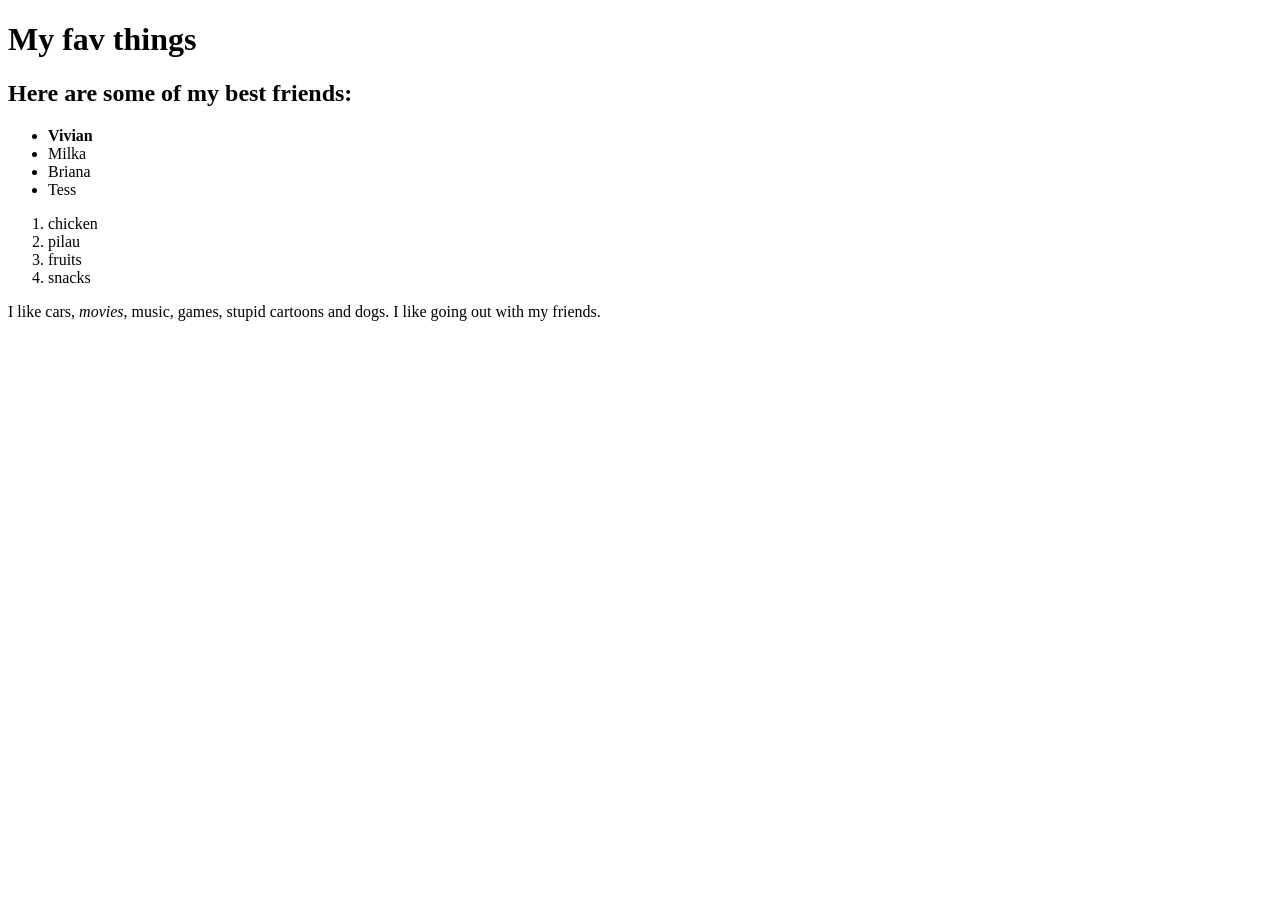
==== my-favorite-things.html @ 37816b22 "add stong and em" ====
<!DOCTYPE html>
<html>
  <head>
    <title>Nellie's fav things</title>
  </head>
  <body>
    <h1>My fav things</h1>
    <h2>Here are some of my best friends:</h2>
    <ul>
      <li><strong>Vivian</strong></li>
      <li>Milka</li>
      <li>Briana</li>
      <li>Tess</li>
    </ul>
    <ol>
      <li>chicken</li>
      <li>pilau</li>
      <li>fruits</li>
      <li>snacks</li>
    </ol>
    <p>I like cars, <em>movies</em>, music, games, stupid cartoons and dogs. I like going out with my friends.</p>
  </body>
</html>
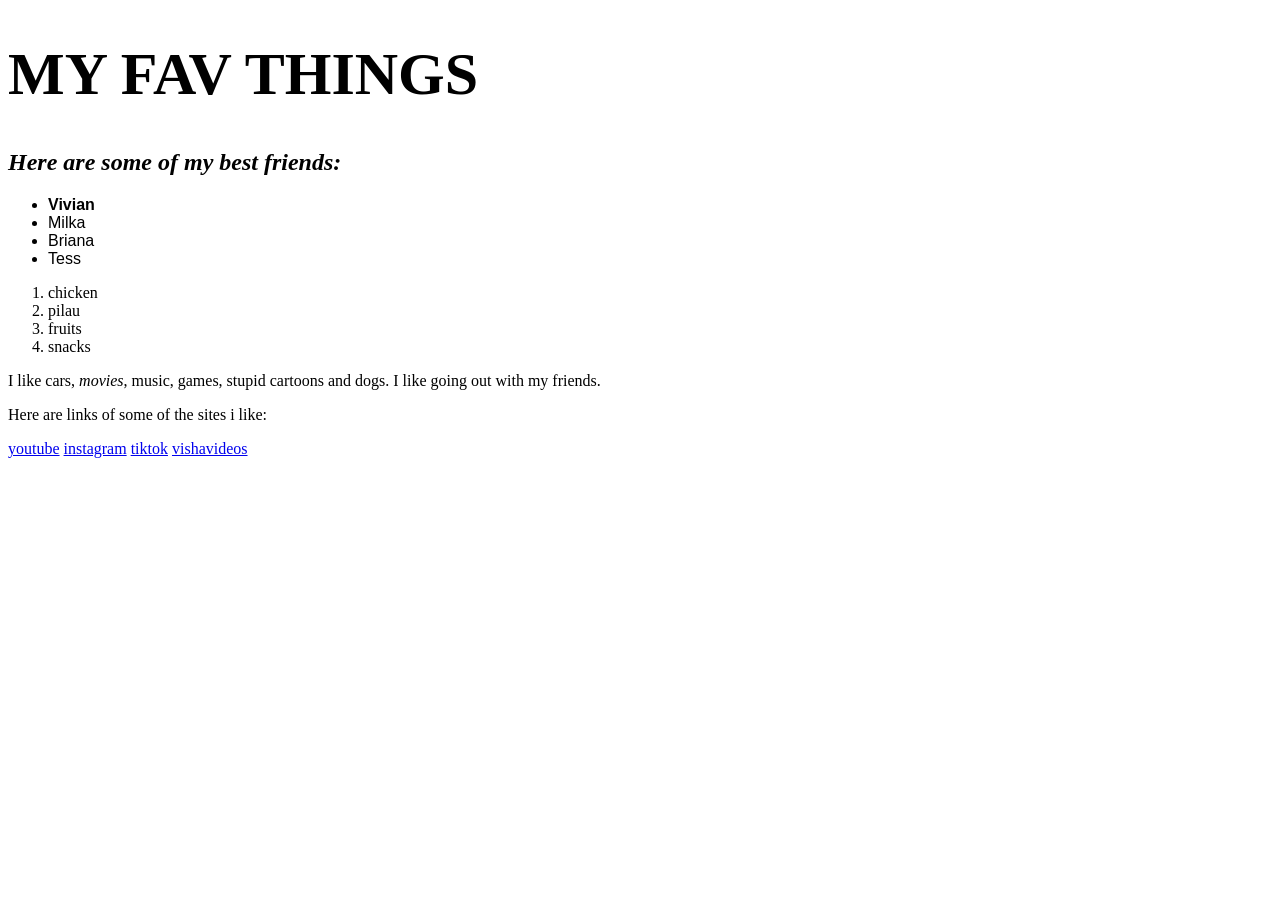
==== commit 51065070: "add css to the webpage" ====
--- a/my-favorite-things.html
+++ b/my-favorite-things.html
@@ -2,6 +2,7 @@
 <html>
   <head>
     <title>Nellie's fav things</title>
+    <link rel="stylesheet" href="css/fav-things.css" type="text/css" >
   </head>
   <body>
     <h1>My fav things</h1>
@@ -19,5 +20,10 @@
       <li>snacks</li>
     </ol>
     <p>I like cars, <em>movies</em>, music, games, stupid cartoons and dogs. I like going out with my friends.</p>
-  </body>
+    <p>Here are links of some of the sites i like:</p>
+    <a href="https://youtube.com">youtube</a>
+    <a href="https://instagram.com">instagram</a>
+    <a href="https://tiktok.com">tiktok</a>
+    <a href="https://vishavideos.com">vishavideos</a>
+    </body>
 </html>
--- a/css/fav-things.css
+++ b/css/fav-things.css
@@ -0,0 +1,16 @@
+h1 {
+  font-size: 60px;
+  text-transform: uppercase;
+}
+ul {
+  font-family: arial;
+}
+h2 {
+  font-style: oblique;
+}
+a {
+  font-weight: 300;
+}
+body{
+  font-variant: normal;
+}
